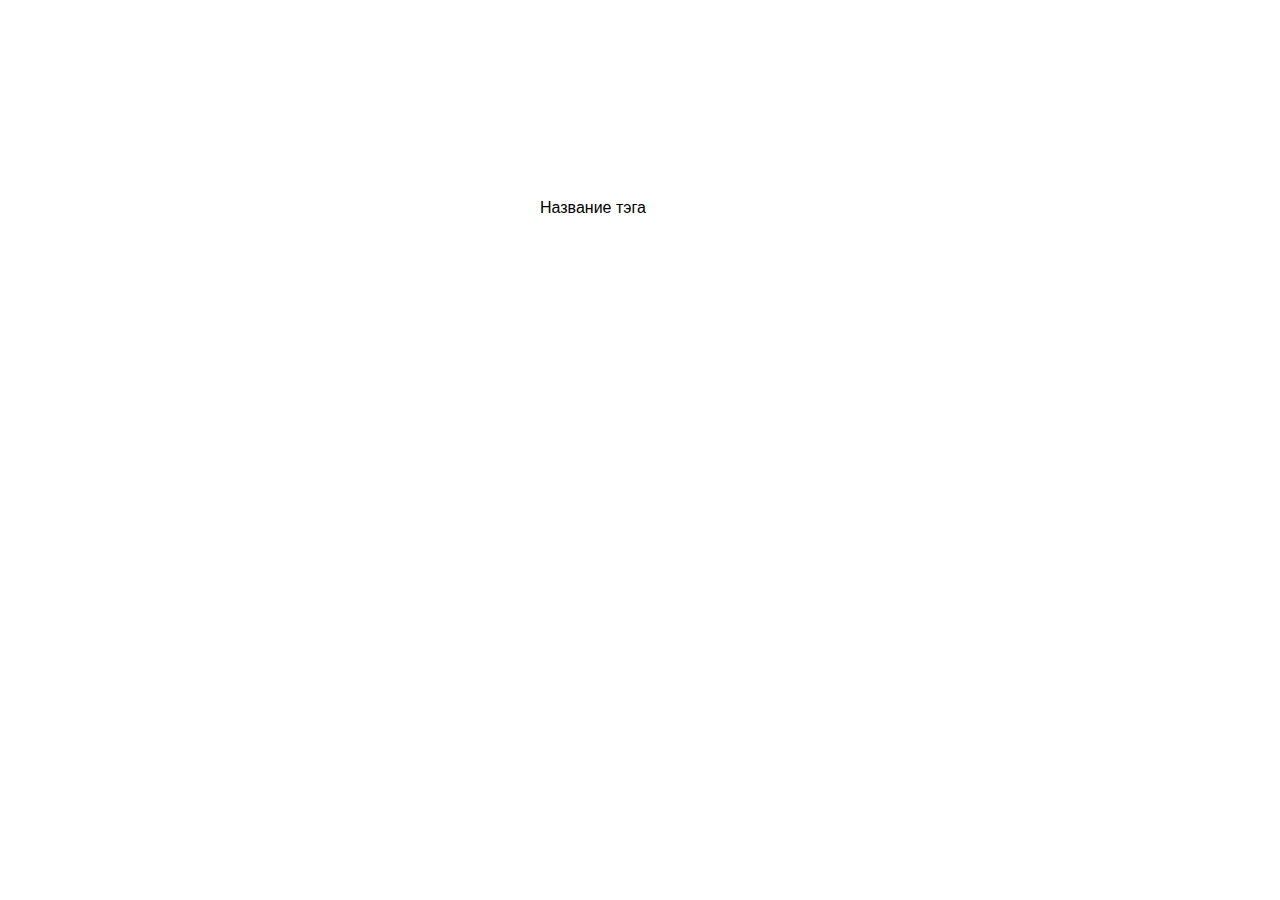
==== form.html @ 6acceaf2 "feat: basic page structure and spacing" ====
<!DOCTYPE html>
<html lang="en">
  <head>
    <meta charset="UTF-8" />
    <meta http-equiv="X-UA-Compatible" content="IE=edge" />
    <meta name="viewport" content="width=device-width, initial-scale=1.0" />
    <link rel="stylesheet" href="form.css" />
    <title>Жизнь после 40 форма</title>
  </head>
  <body>
    <div class="wrapper">
      <div class="container">
        <form action="">Название тэга</form>
      </div>
    </div>
  </body>
</html>
---- form.css ----
* {
  margin: 0;
  padding: 0;
  box-sizing: border-box;
}

body {
  font-family: sans-serif;
  line-height: 1;
  font-size: 400;
}

/* PAGE STRUCTURE */
.wrapper {
  max-height: 100vh;
}

.container {
  margin: 200px auto;
  width: 200px;
}
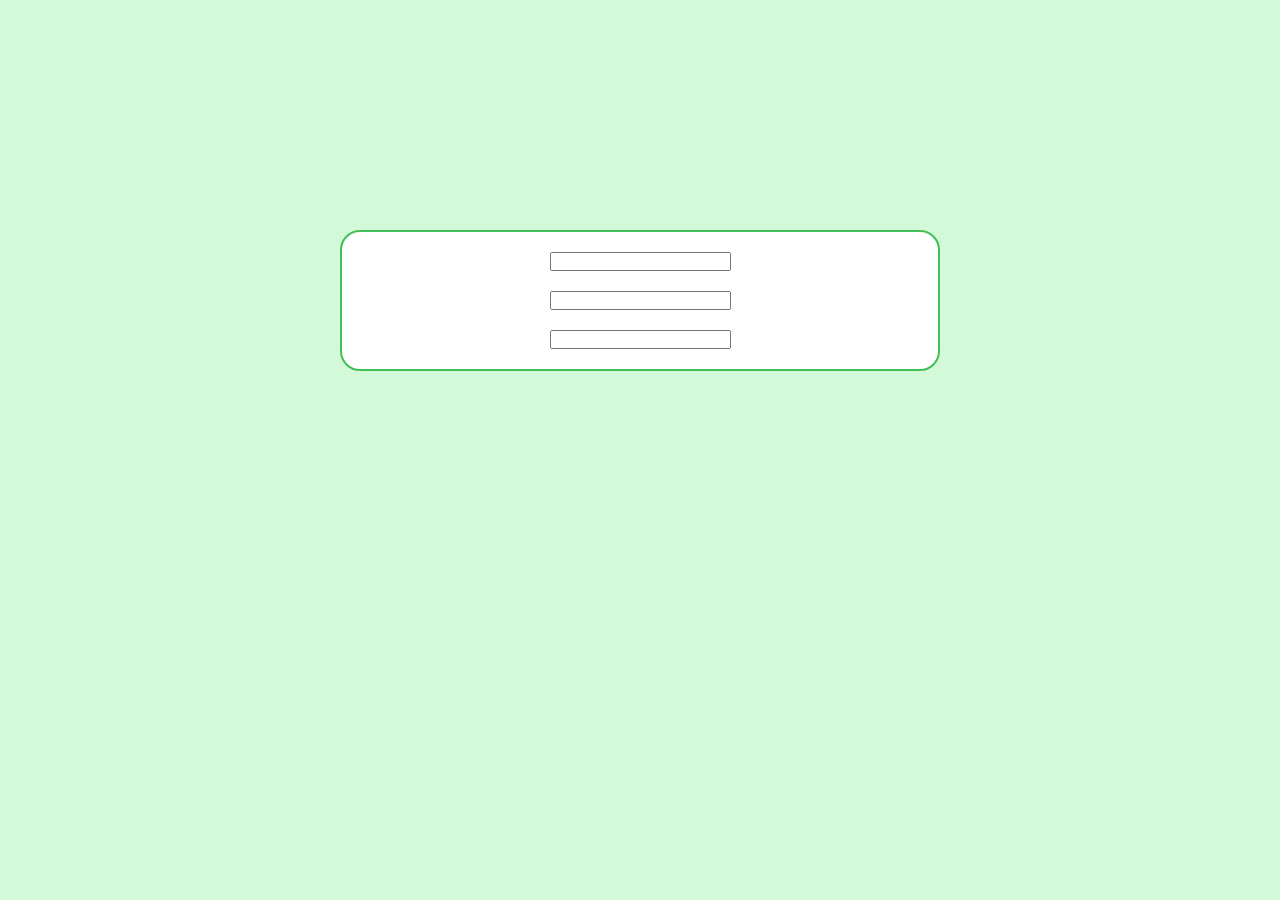
==== commit c12c68ca: "feat: add wrapper, style colors" ====
--- a/form.html
+++ b/form.html
@@ -10,7 +10,19 @@
   <body>
     <div class="wrapper">
       <div class="container">
-        <form action="">Название тэга</form>
+        <form action="" class="post-form">
+          <ul class="input-list">
+            <li class="input-item">
+              <input type="text" class="post-input" />
+            </li>
+            <li class="input-item">
+              <input type="text" class="post-input" />
+            </li>
+            <li class="input-item">
+              <input type="text" class="post-input" />
+            </li>
+          </ul>
+        </form>
       </div>
     </div>
   </body>
--- a/form.css
+++ b/form.css
@@ -7,15 +7,37 @@
 body {
   font-family: sans-serif;
   line-height: 1;
-  font-size: 400;
+  font-weight: 400;
 }
 
 /* PAGE STRUCTURE */
 .wrapper {
-  max-height: 100vh;
+  height: 100vh;
+  background-color: #d3f9d8;
 }
 
 .container {
-  margin: 200px auto;
-  width: 200px;
+  align-items: center;
+  justify-content: center;
+  display: flex;
+  height: 600px;
 }
+
+/* FORM */
+.post-form {
+  display: flex;
+  align-items: center;
+  justify-content: center;
+  width: 600px;
+  border: solid 2px #40c057;
+  padding: 20px;
+  border-radius: 20px;
+  background-color: #fff;
+}
+
+.input-list {
+  display: flex;
+  gap: 20px;
+  list-style: none;
+  flex-direction: column;
+}
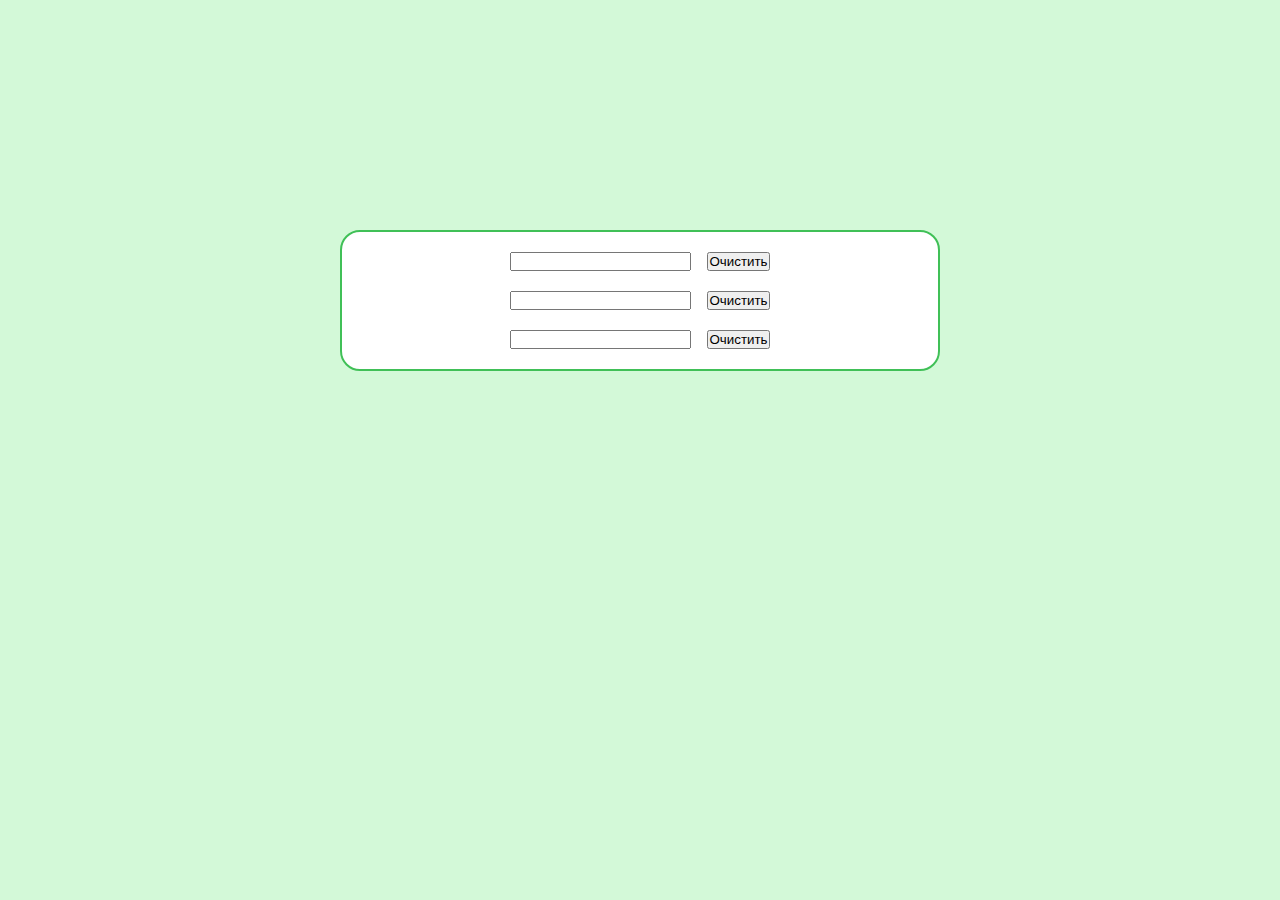
==== commit 65690f64: "feat: add buttons to clear inputs" ====
--- a/form.html
+++ b/form.html
@@ -14,12 +14,15 @@
           <ul class="input-list">
             <li class="input-item">
               <input type="text" class="post-input" />
+              <button class="clear-input">Очистить</button>
             </li>
             <li class="input-item">
               <input type="text" class="post-input" />
+              <button class="clear-input">Очистить</button>
             </li>
             <li class="input-item">
               <input type="text" class="post-input" />
+              <button class="clear-input">Очистить</button>
             </li>
           </ul>
         </form>
--- a/form.css
+++ b/form.css
@@ -41,3 +41,10 @@
   list-style: none;
   flex-direction: column;
 }
+
+.input-item {
+  display: flex;
+  gap: 16px;
+}
+
+/* INPUT COMPONENT */
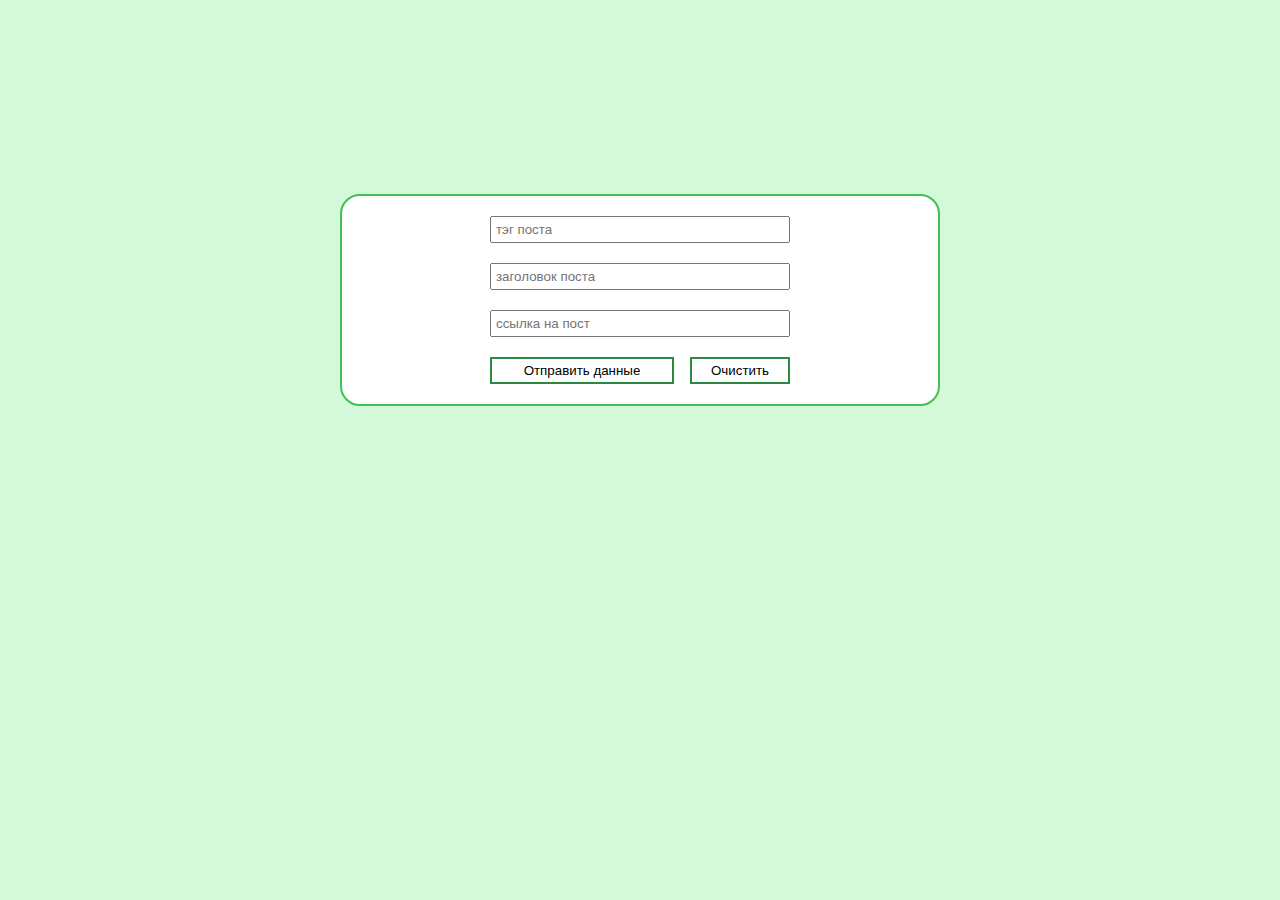
==== commit 20e59f54: "feat: add placeholders to input fields" ====
--- a/form.html
+++ b/form.html
@@ -13,16 +13,29 @@
         <form action="" class="post-form">
           <ul class="input-list">
             <li class="input-item">
-              <input type="text" class="post-input" />
-              <button class="clear-input">Очистить</button>
+              <input
+                type="text"
+                placeholder="тэг поста"
+                class="post-input post-tag"
+              />
             </li>
             <li class="input-item">
-              <input type="text" class="post-input" />
-              <button class="clear-input">Очистить</button>
+              <input
+                type="text"
+                placeholder="заголовок поста"
+                class="post-input post-head"
+              />
             </li>
             <li class="input-item">
-              <input type="text" class="post-input" />
-              <button class="clear-input">Очистить</button>
+              <input
+                type="text"
+                placeholder="ссылка на пост"
+                class="post-input post-link"
+              />
+            </li>
+            <li class="input-item">
+              <button class="send-input form-btn">Отправить данные</button>
+              <button class="clear-input form-btn">Очистить</button>
             </li>
           </ul>
         </form>
--- a/form.css
+++ b/form.css
@@ -48,3 +48,24 @@
 }
 
 /* INPUT COMPONENT */
+
+.post-input {
+  width: 300px;
+  padding: 4px;
+}
+
+.form-btn {
+  width: 100px;
+  background-color: #fff;
+  border: solid 2px #2b8a3e;
+  padding: 4px;
+}
+
+.form-btn:active,
+.form-btn:hover {
+  border: solid 2px #40c057;
+}
+
+.send-input {
+  flex: 1;
+}
